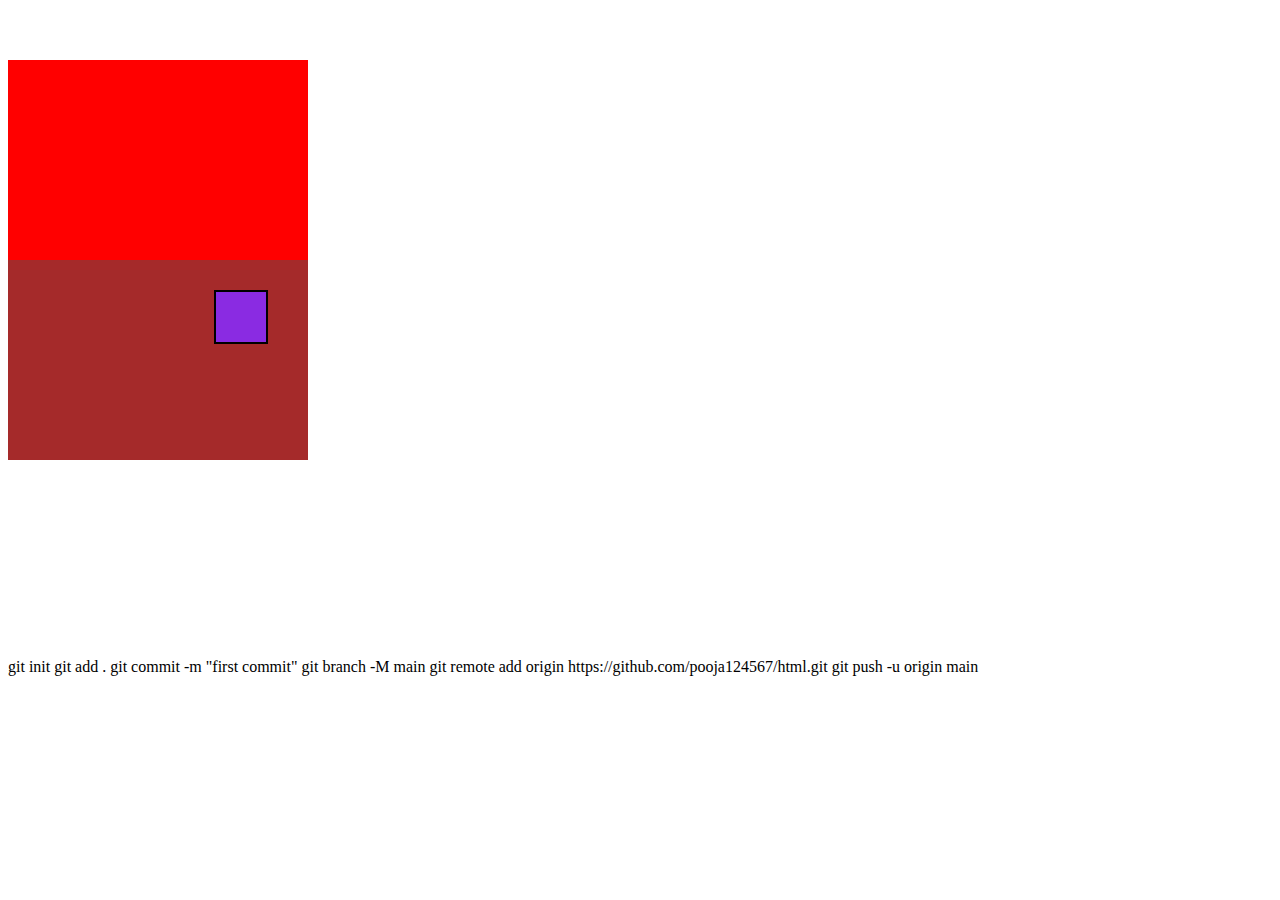
==== index.html @ 20710a89 "first commit" ====
<!DOCTYPE html>
<html lang="en">
<head>
    <meta charset="UTF-8">
    <meta name="viewport" content="width=device-width, initial-scale=1.0">
    <title>Document</title>
    <link rel="stylesheet" href="./css/style.css">
</head>
<body>
<div class="div1">

</div>
<div class="div2">
    <div class="child">
        
    </div>
</div>
   <br>
   <br>
   <br>
   <br>
   <br>
   <br>
   <br>
   <br>
   <br>
   <br>
   <br>

   <div class="parent">

   </div>

</body>
</html>

git init
git add .
git commit -m "first commit"
git branch -M main
git remote add origin https://github.com/pooja124567/html.git
git push -u origin main
---- css/style.css ----
.div1{
    margin-top: 60px;
  background-color: red;  
}
.div2{
    background-color: brown;
    position: relative;
}
.div1,.div2{
    height: 200px;
    width: 300px;
    background-color: 3px solid black;
}
.child{
    height: 50px;
    width: 50px;
    background-color: blueviolet;
    border: 2px solid black;
    position: absolute;
    top: 30px;
    right: 40px;
    list-style: none;
}
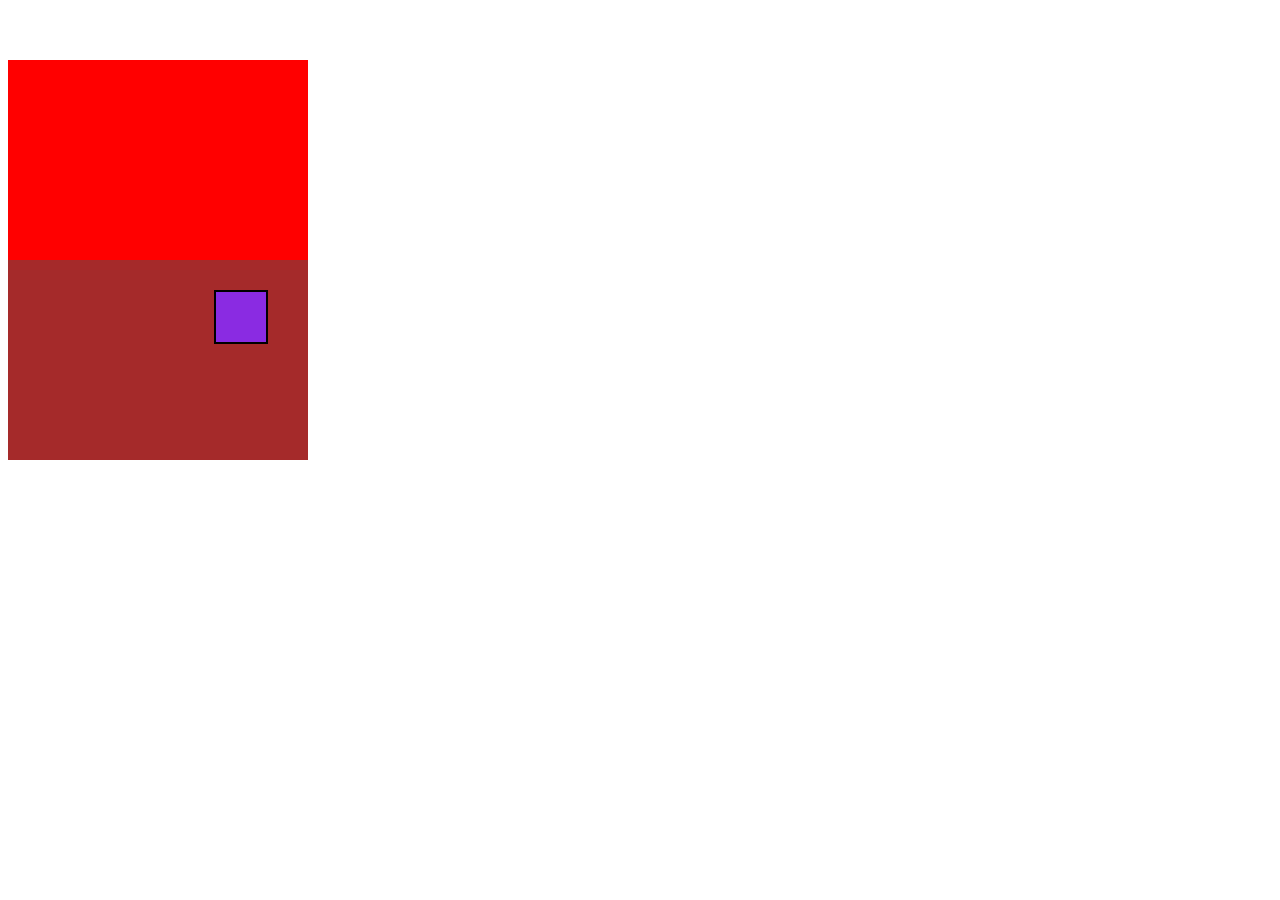
==== commit 88407bc3: "update" ====
--- a/index.html
+++ b/index.html
@@ -34,9 +34,3 @@
 </body>
 </html>
 
-git init
-git add .
-git commit -m "first commit"
-git branch -M main
-git remote add origin https://github.com/pooja124567/html.git
-git push -u origin main--- a/css/style.css
+++ b/css/style.css
@@ -20,4 +20,60 @@
     top: 30px;
     right: 40px;
     list-style: none;
-}+}
+.container{
+    height:50vh ;
+    width:50vw ;
+    border: 4px solid black;
+    display: flex;
+    justify-content:space-evenly ;
+    align-items: center;
+}
+.item{
+    height:calc(100vh/8) ;
+    width: 150px;
+    border:2px solid red ;
+}
+.main{
+height:5 rem ;
+/* width: 100 vw; */
+display: flex;
+background-color: aqua;
+justify-content: space-between;
+}
+
+
+.logdiv{
+    border: 2px solid black;
+    border-radius:30% ;
+    display: flex;
+    align-items: center;
+    height: 50px;
+}
+.list{
+    border:2px solid black ;
+    display:flex;
+    list-style-type: none;
+    align-items: center;
+    justify-content: space-between;
+    width: 200px; 
+}
+.last{
+    border:2px solid black ;
+    display: flex;
+    justify-content: space-between;
+   
+}
+.button{
+    border: 2px solid black;
+    height: 60px;
+    width: 50px;
+    border-radius: 10px;
+    margin-top: 10%;
+   
+}
+.listdiv{
+    display: flex;
+    align-items: center;
+}
+
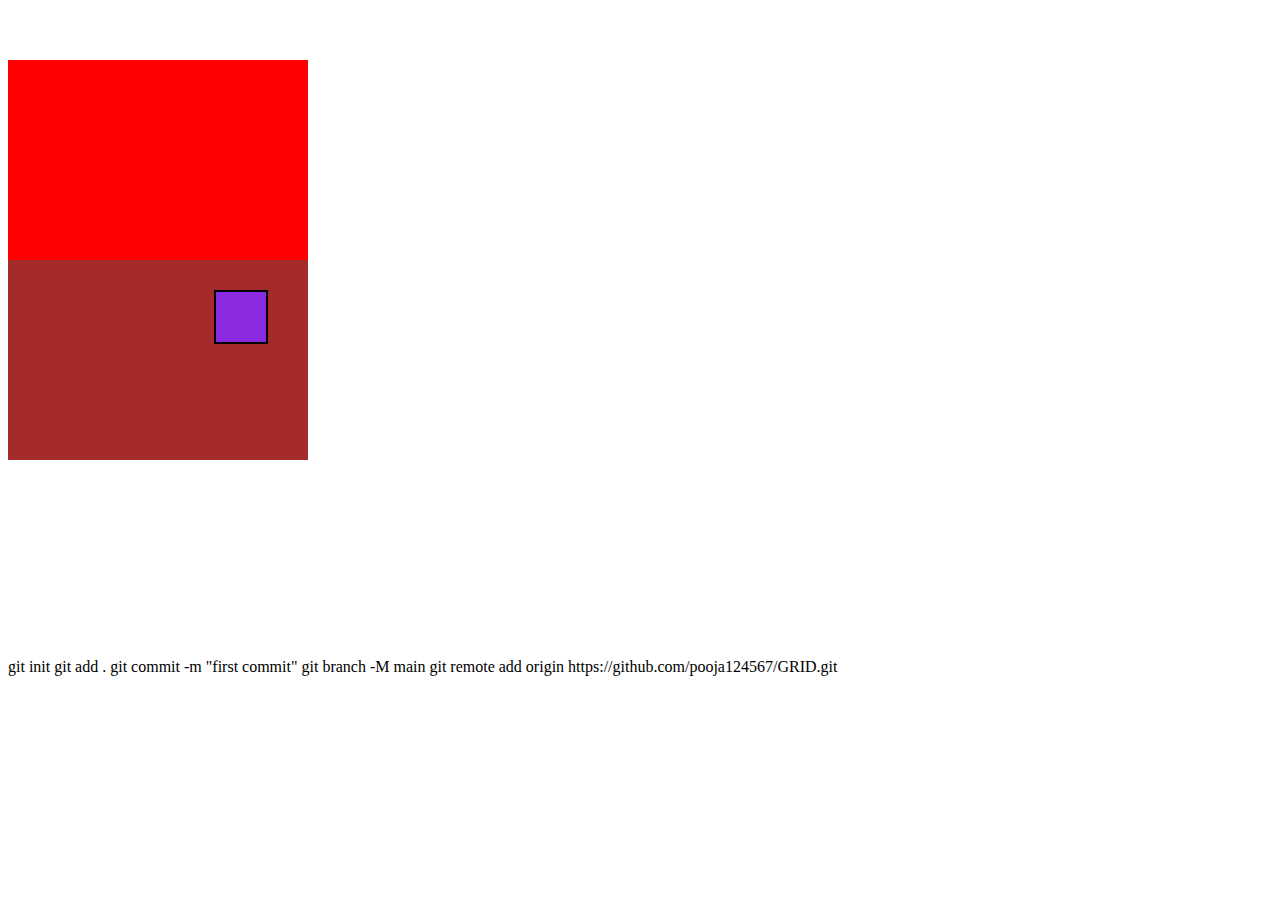
==== commit 32b2cd01: "first commit" ====
--- a/index.html
+++ b/index.html
@@ -34,3 +34,9 @@
 </body>
 </html>
 
+
+git init
+git add .
+git commit -m "first commit"
+git branch -M main
+git remote add origin https://github.com/pooja124567/GRID.git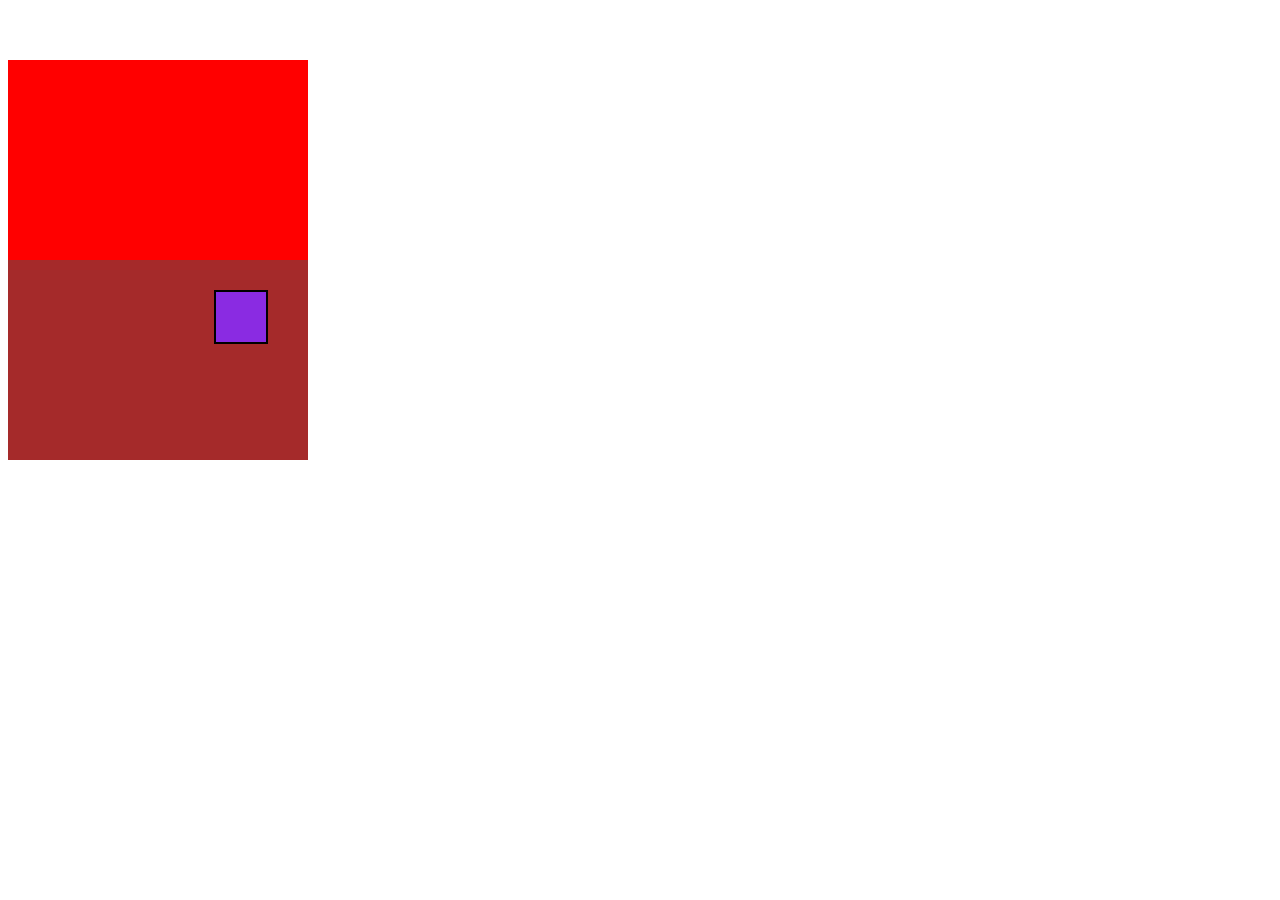
==== commit 329c9846: "first commit" ====
--- a/index.html
+++ b/index.html
@@ -35,8 +35,3 @@
 </html>
 
 
-git init
-git add .
-git commit -m "first commit"
-git branch -M main
-git remote add origin https://github.com/pooja124567/GRID.git